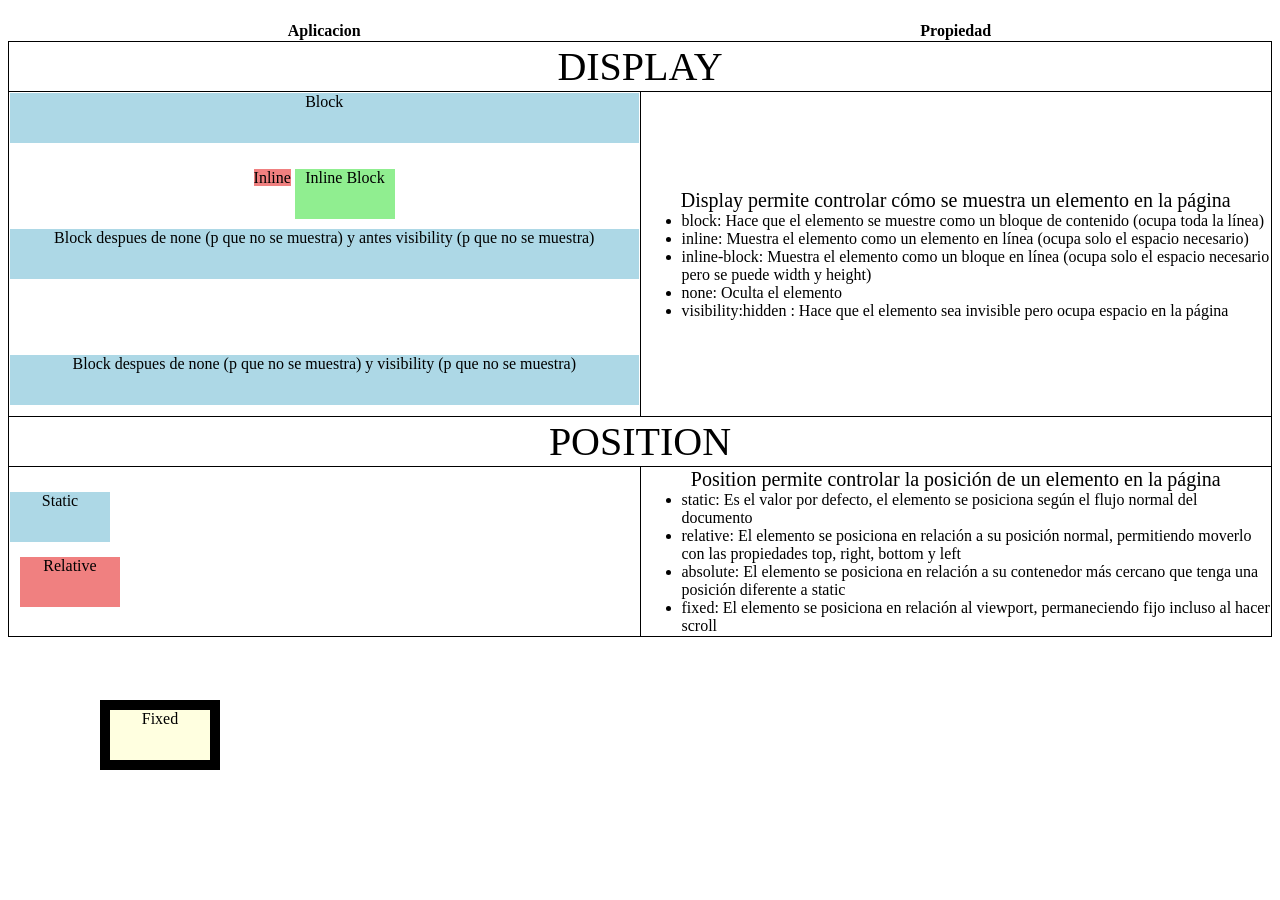
==== GestionElementos/index.html @ cc204250 "feat: Gestion of elementos with Display and Position" ====
<!DOCTYPE html>
<html lang="en">
<head>
    <meta charset="UTF-8">
    <title>Document</title>
    <link rel="stylesheet" href="styles.css">
</head>
<body>
    <h1></h1>
    <table class ="table">
        <tr>
            <th>Aplicacion</th>
            <th>Propiedad</th>
        </tr>
        <tr>
            <td colspan="2" class = "Row-tittle"> DISPLAY </td>
        </tr>
        <tr>
            <td>
                <span class="display-block">Block</span>
                <p class="display-inline">Inline</p>
                <p class="display-inline-block">Inline Block</p>
                <p class="display-none">None</p>
                <div class="display-block">Block despues de none (p que no se muestra) y antes visibility (p que no se muestra)</div>
                <p class="display-visibility">Visibility Hidden</p>
                <div class="display-block">Block despues de none (p que no se muestra) y visibility (p que no se muestra)</div>
            </td>
            <td> 
                <p class="text-details">Display permite controlar cómo se muestra un elemento en la página</p>
                <ul class="list-details">
                    <li>block: Hace que el elemento se muestre como un bloque de contenido (ocupa toda la línea)</li>
                    <li>inline: Muestra el elemento como un elemento en línea (ocupa solo el espacio necesario)</li>
                    <li>inline-block: Muestra el elemento como un bloque en línea (ocupa solo el espacio necesario pero se puede width y height)</li>
                    <li>none: Oculta el elemento</li>
                    <li>visibility:hidden : Hace que el elemento sea invisible pero ocupa espacio en la página</li>
                </ul>
            </td>
        </tr>


        <tr>
            <td colspan="2" class = "Row-tittle"> POSITION </td>
        </tr>
        <tr>
            <td>
                <div class="position-static">Static</div>
                <div class="position-relative">Relative</div>
                <div class="position-absolute">Absolute</div>
                <div class="position-fixed">Fixed</div>
            </td>
            <td>
                <p class="text-details">Position permite controlar la posición de un elemento en la página</p>
                <ul class="list-details">
                    <li>static: Es el valor por defecto, el elemento se posiciona según el flujo normal del documento</li>
                    <li>relative: El elemento se posiciona en relación a su posición normal, permitiendo moverlo con las propiedades top, right, bottom y left</li>
                    <li>absolute: El elemento se posiciona en relación a su contenedor más cercano que tenga una posición diferente a static</li>
                    <li>fixed: El elemento se posiciona en relación al viewport, permaneciendo fijo incluso al hacer scroll</li>
                </ul>
            </td>
        </tr>
             
    </table>
    
</body>
</html>
---- GestionElementos/styles.css ----
.table {
    width: 100%;
    border-collapse: collapse;
}

.table td {
    width: 50%;
    border: 1px solid black; /* Opcional: para visualizar mejor */
    text-align: center;
}

.Row-tittle{
    font-size: 40px;
}
.text-details
{
    margin : 0;
    font-size: 20px;
}

.list-details
{
    margin : 0;
    text-align: left;
}


.display-block {
    display: block;
    width: 100%;
    height: 50px;
    background-color: lightblue;
    margin-bottom: 10px;
}
.display-inline {
    display: inline;
    width: 100px; /* No tiene efecto en elementos inline */
    height: 50px; /* No tiene efecto en elementos inline */
    background-color: lightcoral;
    margin-bottom: 10px;
}
.display-inline-block {
    display: inline-block;
    width: 100px;
    height: 50px;
    background-color: lightgreen;
    margin-bottom: 10px;
}
.display-none {
    display: none;
}
.display-visibility {
    visibility: hidden;
    width: 100px;
    height: 50px;
    background-color: lightyellow;
    margin-bottom: 10px;
}

.position-static {
    position: static;
    width: 100px;
    height: 50px;
    background-color: lightblue;
    margin-bottom: 10px;
}
.position-relative {
    position: relative;
    top: 5px;
    left: 10px;
    width: 100px;
    height: 50px;
    background-color: lightcoral;
    margin-bottom: 10px;
}
.position-absolute {
    position: absolute;
    top: 700px;
    right: 1800px;
    width: 100px;
    height: 50px;
    background-color: lightgreen;
    border: 10px solid black; /* Para visualizar mejor el contenedor */
    margin-bottom: 10px;
}
.position-fixed {
    position: fixed;
    border: 10px solid black;
    top: 700px;
    left: 100px;
    width: 100px;
    height: 50px;
    background-color: lightyellow;
    margin-bottom: 10px;
}
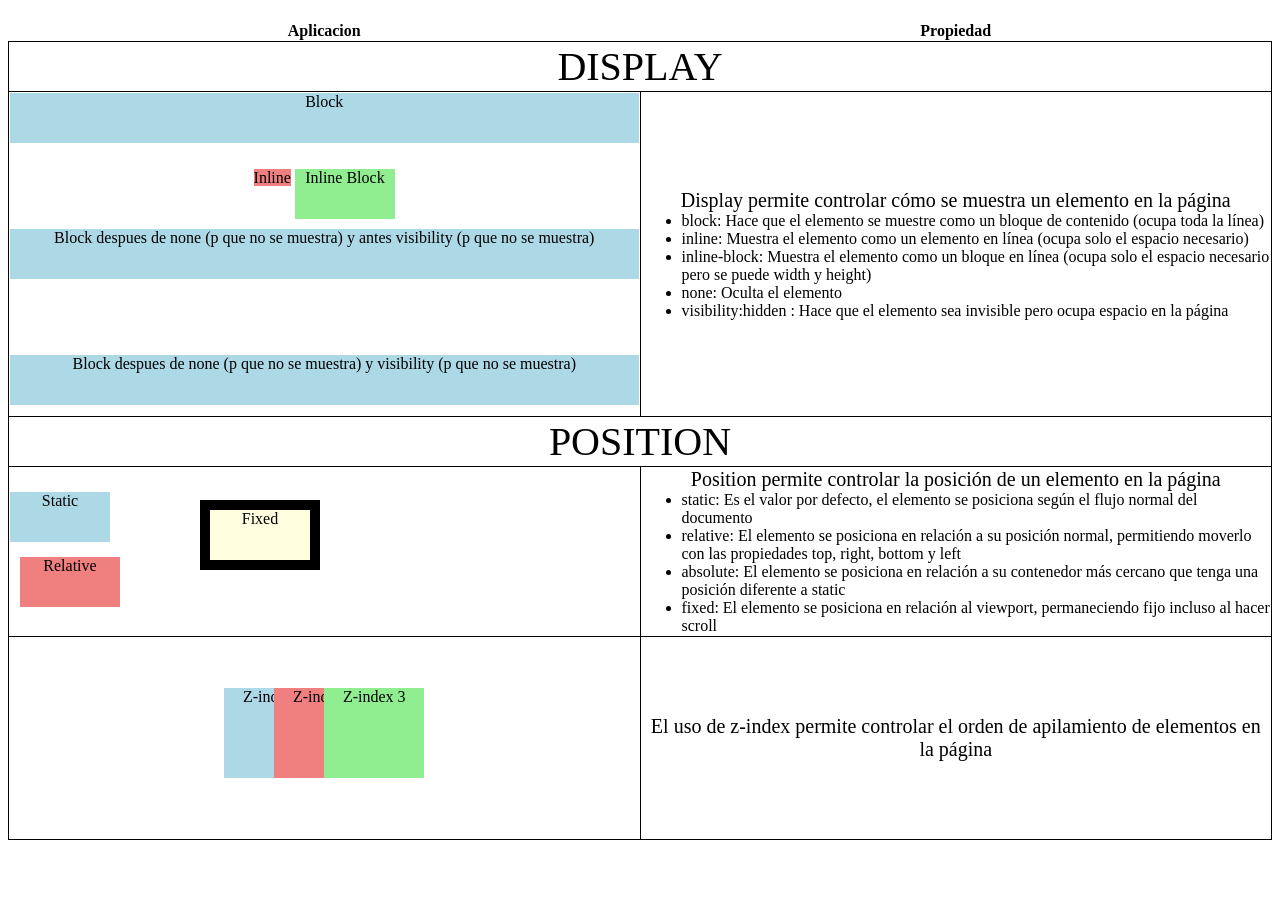
==== commit a0fdbe87: "feat: Gestion of elementos with z-index" ====
--- a/GestionElementos/index.html
+++ b/GestionElementos/index.html
@@ -58,7 +58,18 @@
                 </ul>
             </td>
         </tr>
-             
+        <tr>
+            <td>
+                <div class="index-container">
+                    <div class="z-index-1">Z-index 1</div>
+                    <div class="z-index-2">Z-index 2</div>
+                    <div class="z-index-3">Z-index 3</div>
+                </div>
+            </td>
+            <td>
+                <p class="text-details">El uso de z-index permite controlar el orden de apilamiento de elementos en la página</p>
+            </td>
+        </tr>
     </table>
     
 </body>
--- a/GestionElementos/styles.css
+++ b/GestionElementos/styles.css
@@ -75,7 +75,7 @@
 }
 .position-absolute {
     position: absolute;
-    top: 700px;
+    top: 500px;
     right: 1800px;
     width: 100px;
     height: 50px;
@@ -86,10 +86,44 @@
 .position-fixed {
     position: fixed;
     border: 10px solid black;
-    top: 700px;
-    left: 100px;
+    top: 500px;
+    left: 200px;
     width: 100px;
     height: 50px;
     background-color: lightyellow;
     margin-bottom: 10px;
 }
+
+.index-container
+{
+    display: flex;
+    position: relative;
+    width: 100%;
+    height: 200px;
+    box-sizing: border-box;
+    justify-content: center;
+    align-items: center;
+}
+.z-index-1 {
+    z-index: 1;
+    width: 100px;
+    height: 90px;
+    background-color: lightblue;
+    margin-bottom: 10px;
+
+}
+.z-index-2 {
+    position: absolute;
+    z-index: 2;
+    width: 100px;
+    height: 90px;
+    background-color: lightcoral;
+    margin-bottom: 10px;
+}
+.z-index-3 {
+    z-index: 3;
+    width: 100px;
+    height: 90px;
+    background-color: lightgreen;
+    margin-bottom: 10px;
+}
